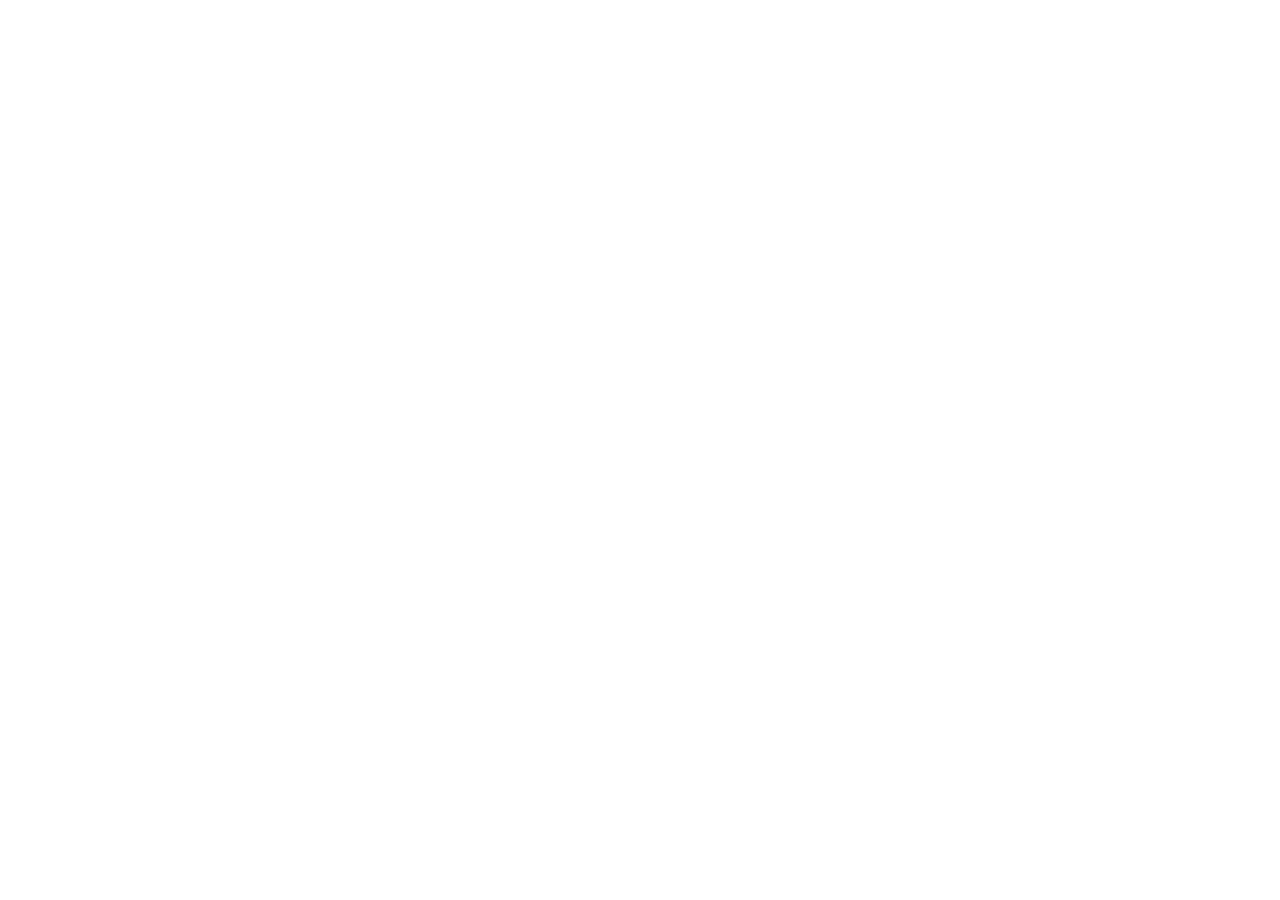
==== cardMatchGame/index.html @ 8bb88599 "[cardMatchGame]: 카드 짝맞추기 순서도 그리기, 파일생성" ====
<!DOCTYPE html>
<html lang="en">
<head>
    <meta charset="UTF-8">
    <meta http-equiv="X-UA-Compatible" content="IE=edge">
    <meta name="viewport" content="width=device-width, initial-scale=1.0">
    <title>카드 짝 맞추기</title>
    <link rel="stylesheet" href="./style.css">
</head>
<body>
    <script src = "./index.js"></script>
</body>
</html>
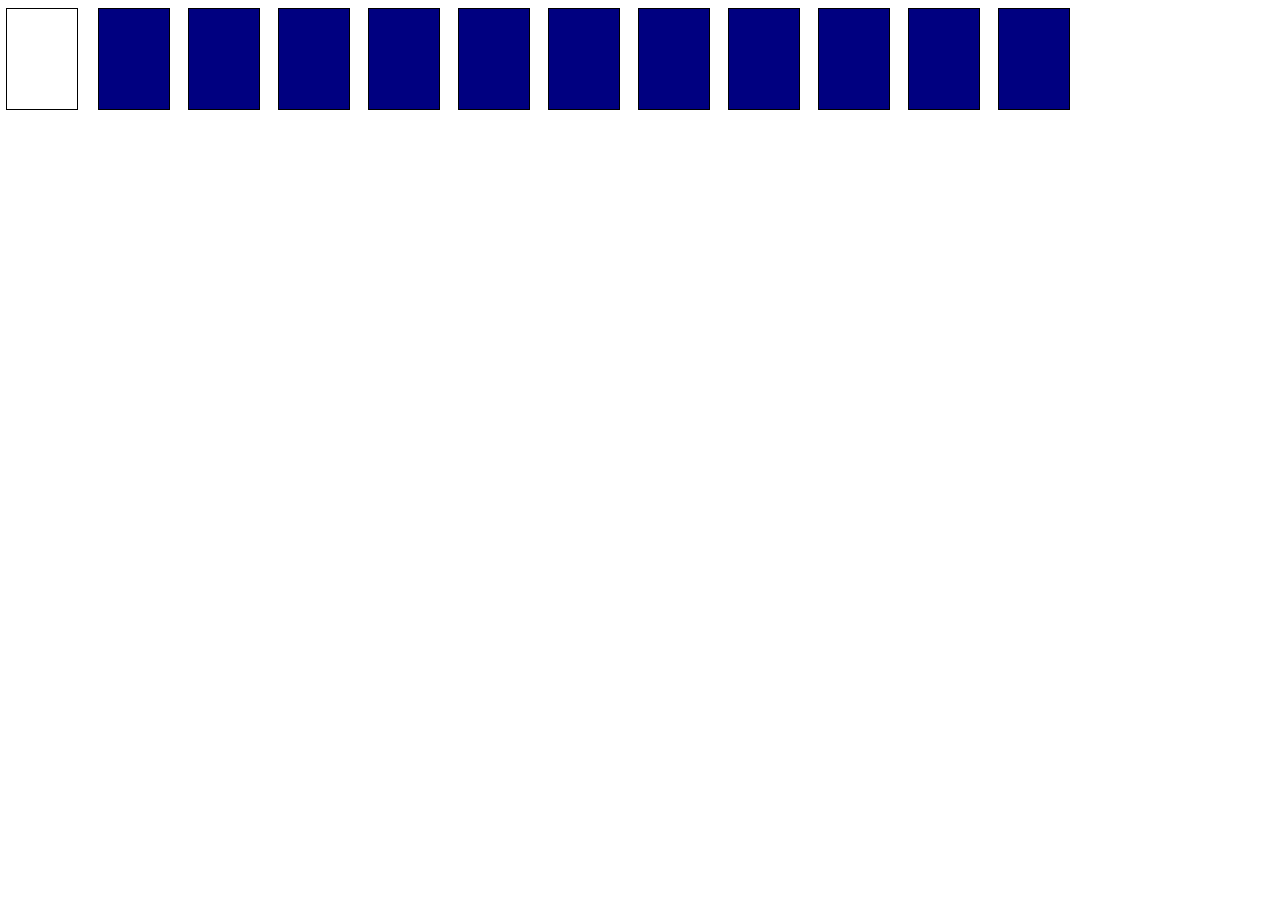
==== commit 35a83a84: "[cardMatchGame]: 카드 생성하기" ====
--- a/cardMatchGame/index.html
+++ b/cardMatchGame/index.html
@@ -8,6 +8,7 @@
     <link rel="stylesheet" href="./style.css">
 </head>
 <body>
+    <div id = "wrapper"></div>
     <script src = "./index.js"></script>
 </body>
 </html>
--- a/cardMatchGame/style.css
+++ b/cardMatchGame/style.css
@@ -0,0 +1,37 @@
+.card {
+    display: inline-block;
+    margin-right: 20px;
+    margin-bottom: 20px;
+    width: 70px;
+    height: 100px;
+    perspective: 140px;
+  }
+
+  .card-inner {
+    position: relative;
+    width: 100%;
+    height: 100%;
+    text-align: center;
+    transition: transform 0.8s;
+    transform-style: preserve-3d;
+  }
+
+  .card.flipped .card-inner {
+    transform: rotateY(180deg);
+  }
+
+  .card-front {
+    background: navy;
+  }
+
+  .card-front, .card-back {
+    position: absolute;
+    width: 100%;
+    height: 100%;
+    border: 1px solid black;
+    backface-visibility: hidden;
+  }
+
+  .card-back {
+    transform: rotateY(180deg);
+  }
